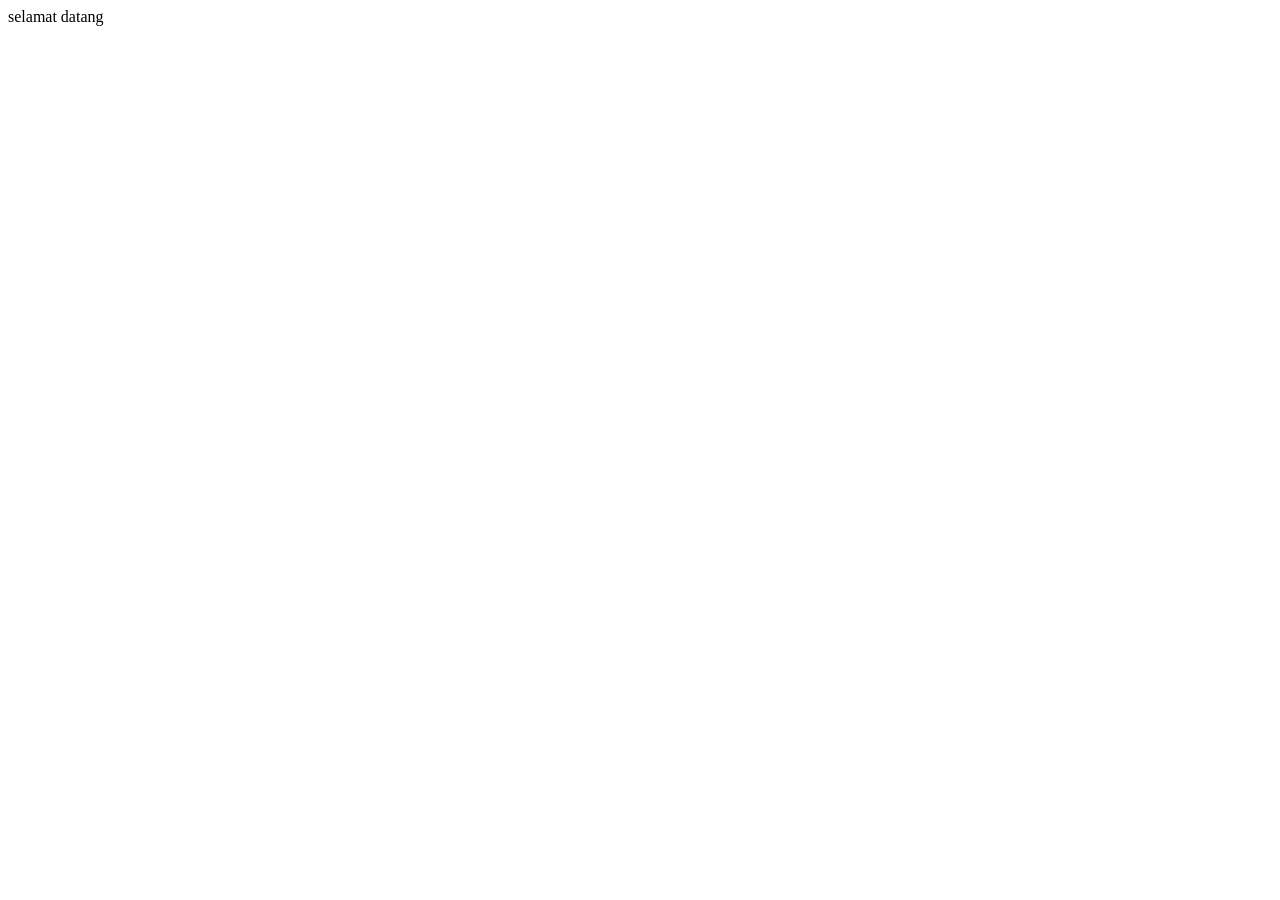
==== index.html @ 678034a3 "Create index.html" ====
<!DOCTYPE html>
<html lang="en">
<head>
    <meta charset="UTF-8">
    <meta name="viewport" content="width=device-width, initial-scale=1.0">
    <title>Document</title>
</head>
<body>
    selamat datang
</body>
</html>
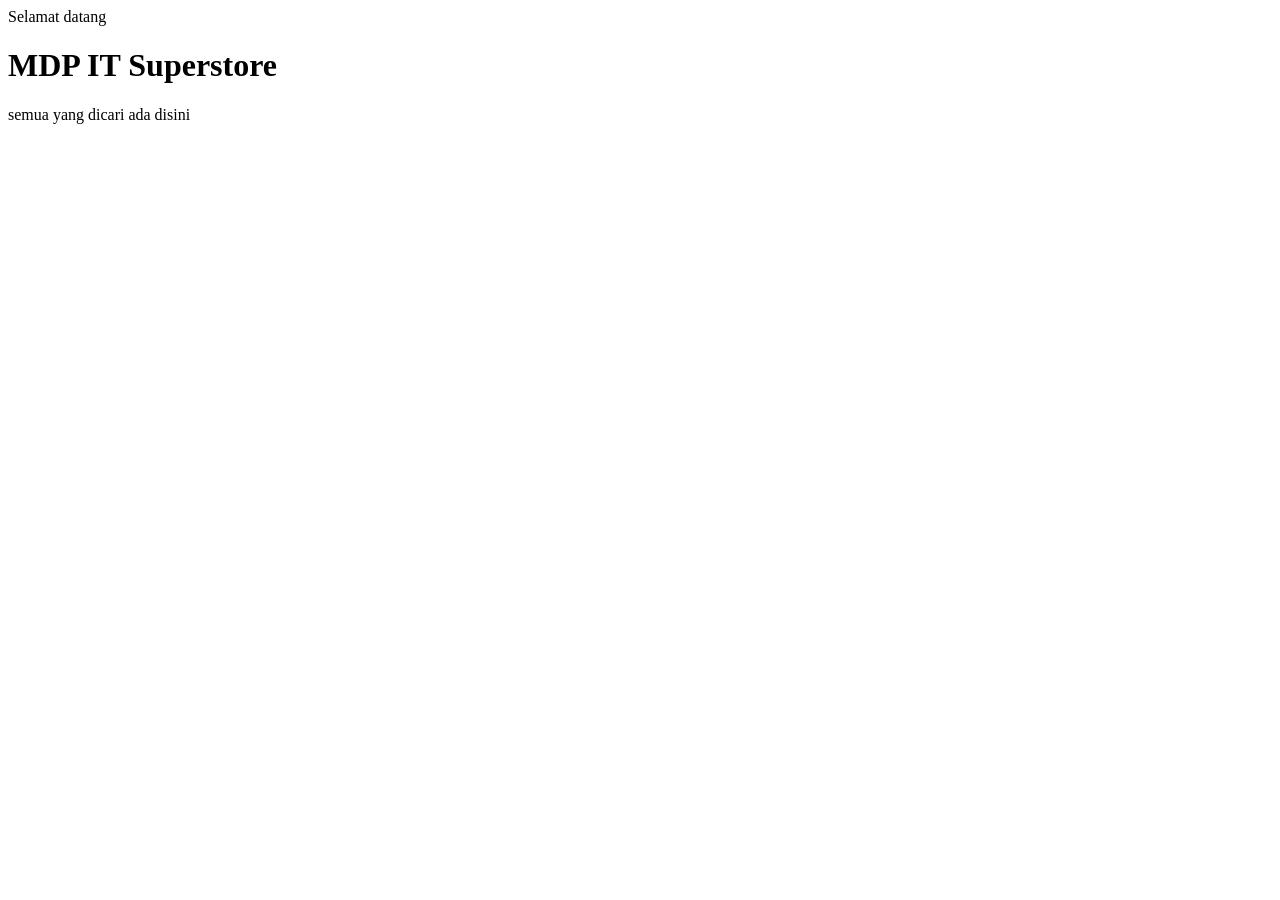
==== commit 4b613012: "menambahkan h1 dan paragraf" ====
--- a/index.html
+++ b/index.html
@@ -3,9 +3,12 @@
 <head>
     <meta charset="UTF-8">
     <meta name="viewport" content="width=device-width, initial-scale=1.0">
-    <title>Document</title>
+    <title>halaman utama</title>
 </head>
 <body>
-    selamat datang
+    Selamat datang
+    <!-- tag heading: h1 sd h6-->
+    <h1>MDP IT Superstore</h1>
+    <p>semua yang dicari ada disini</p>
 </body>
 </html>
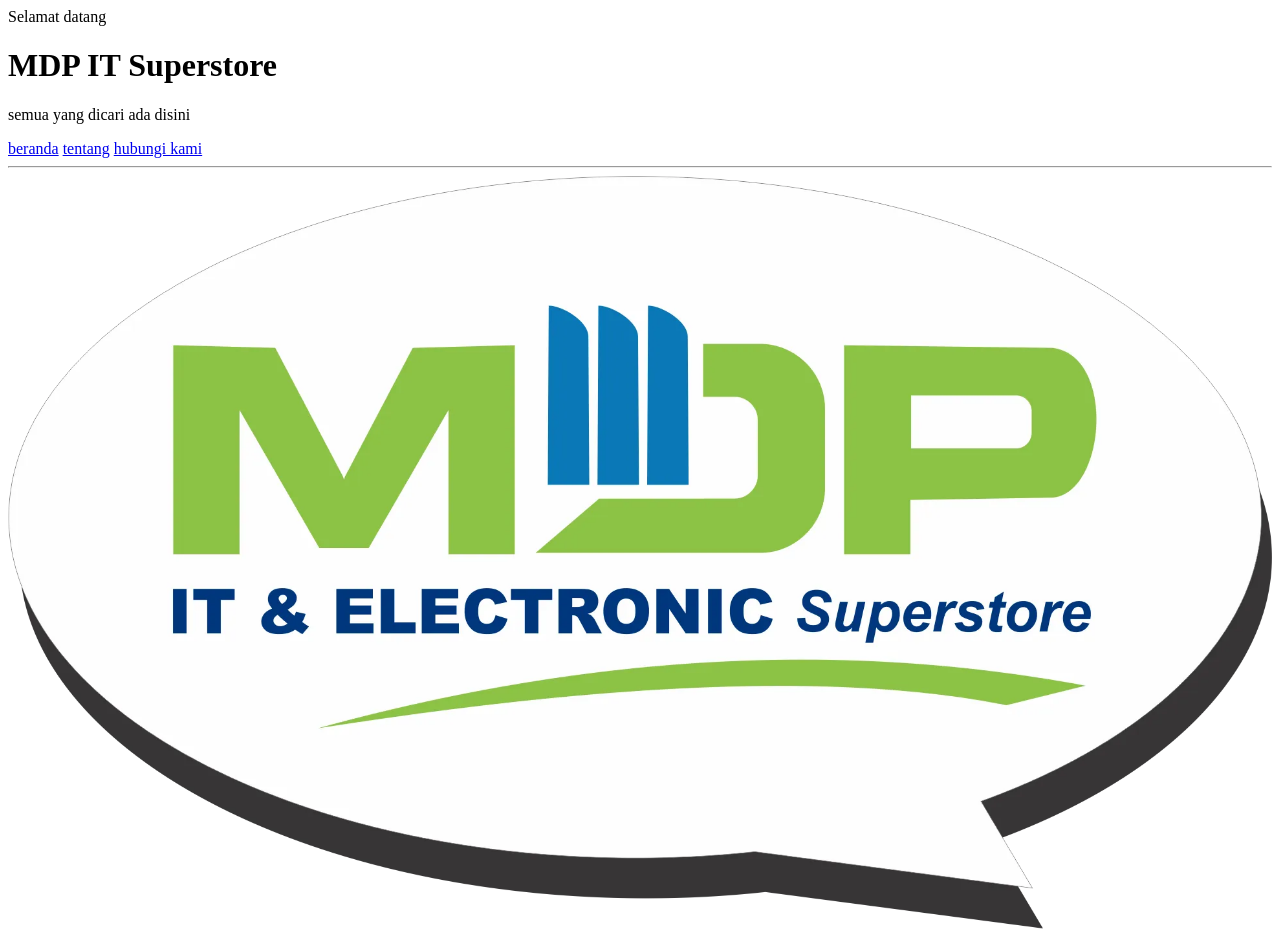
==== commit 66ed6eea: "menambahkan banner, tentang, hubungi" ====
--- a/index.html
+++ b/index.html
@@ -10,5 +10,17 @@
     <!-- tag heading: h1 sd h6-->
     <h1>MDP IT Superstore</h1>
     <p>semua yang dicari ada disini</p>
+    <!-- ctrl garis /, ini tidak tampil pada browser -->
+
+    <!-- hyperlink -->
+       <a href="index.html">beranda</a>
+       <a href="tentang.html">tentang</a>
+       <a href="hubungi.html">hubungi kami</a>
+
+       <hr>
+       
+     <!-- image -->
+      <img src="image/mdps.webp" alt="gambar banner"width="100%">
+     
 </body>
 </html>
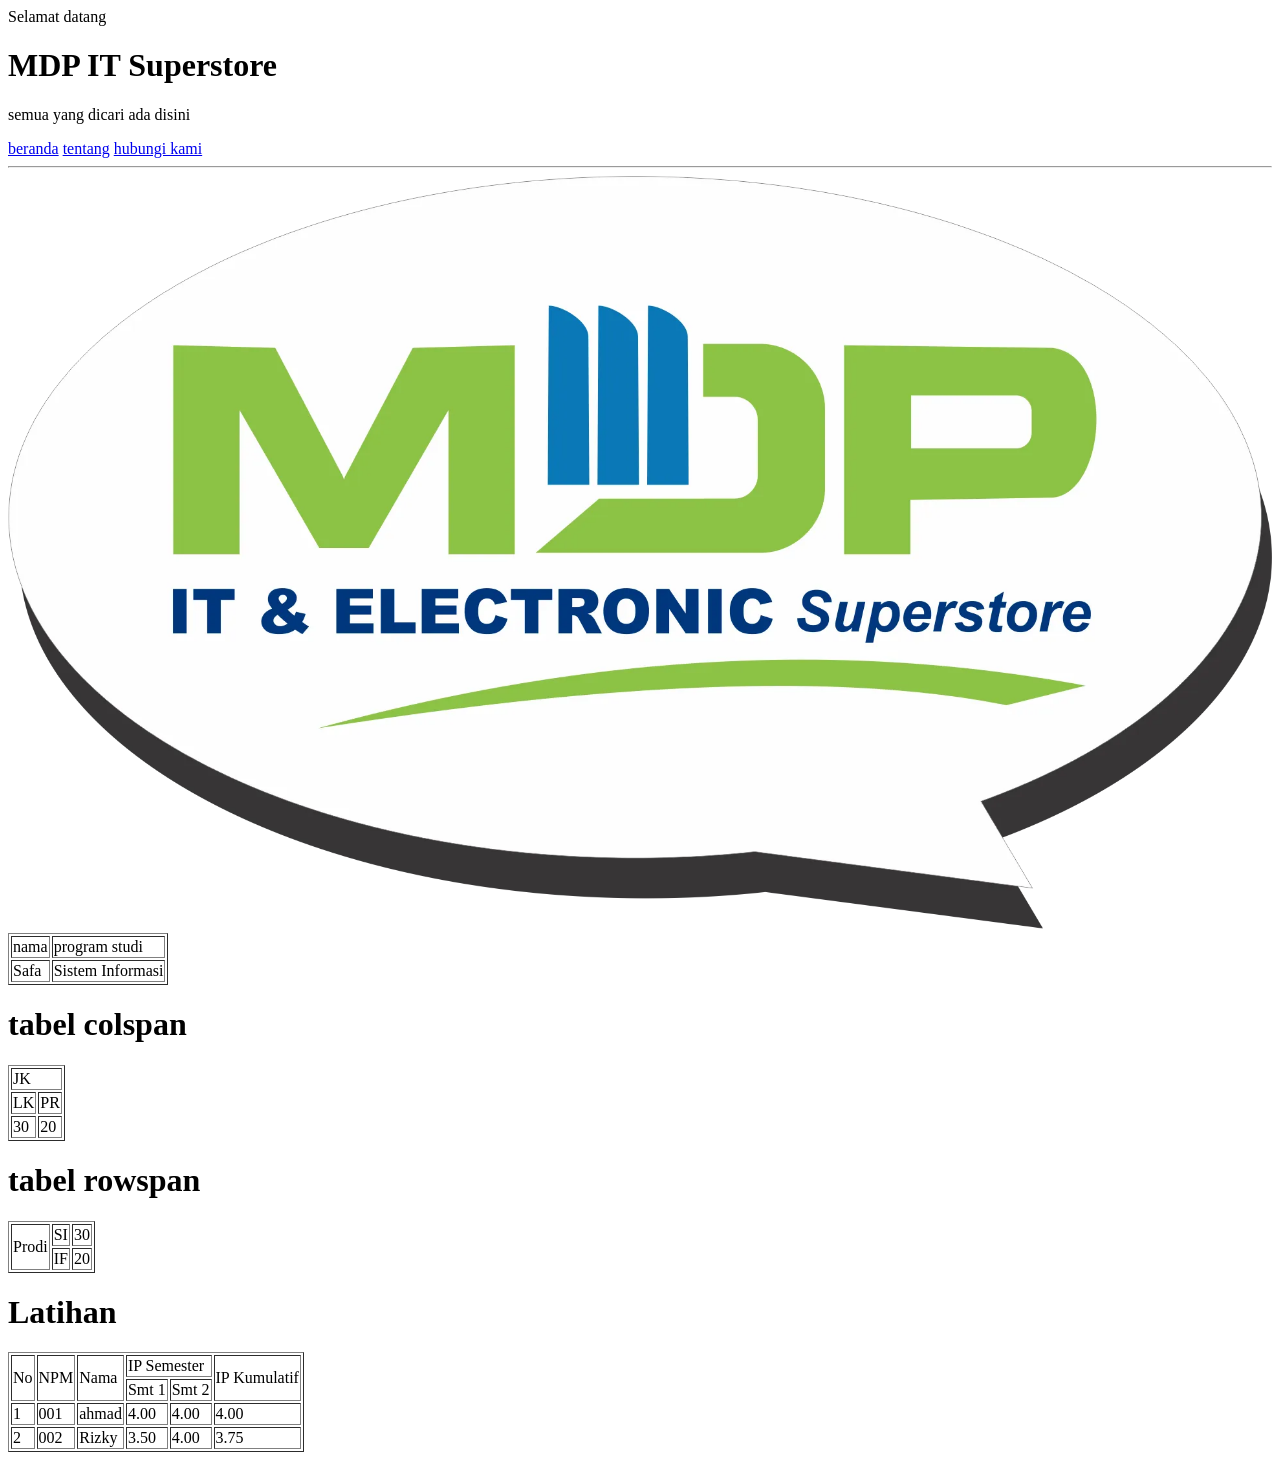
==== commit a4a3ee3b: "tambah tabel dan formulir" ====
--- a/index.html
+++ b/index.html
@@ -21,6 +21,97 @@
        
      <!-- image -->
       <img src="image/mdps.webp" alt="gambar banner"width="100%">
+
+      <!-- tabel -->
+       <table border="1">
+        <!-- baris -->
+         <tr>
+            <!-- kolom -->
+             <td>
+                nama 
+             </td>
+             <td>
+                program studi
+             </td>
+         </tr>
+         <tr>
+            <td>Safa</td>
+            <td>Sistem Informasi</td>
+         </tr>
+       </table>
+
+       <h1>tabel colspan</h1>
+       <!-- tabel colspan -->
+        <table border="1">
+            <!-- baris 1 -->
+            <tr>
+                <!-- colspan gabung 2 kolom jadi 1 -->
+                <td colspan="2">JK</td>
+            </tr>
+            <!-- baris 2 -->
+             <tr>
+                <td>LK</td>
+                <td>PR</td>
+             </tr>
+             <tr>
+                <td>30</td>
+                <td>20</td>
+             </tr>
+        </table>
+
+
+        <h1>tabel rowspan</h1>
+        <!-- tabel rowspan -->
+         <table border="1">
+            <!-- baris 1 -->
+             <tr>
+                <td rowspan="2">Prodi</td>
+                <td>SI</td>
+                <td>30</td>
+             </tr>
+             <!-- baris 2 -->
+              <tr>
+                <td>IF</td>
+                <td>20</td>  
+              </tr>
+         </table>
+
+         
+         <h1>Latihan</h1>
+         <!-- latihan -->
+          <table border="1">
+            <!-- baris 1 -->
+             <tr>
+                <td rowspan="2">No</td>
+                <td rowspan="2">NPM</td>
+                <td rowspan="2">Nama</td>
+                <td colspan="2">IP Semester</td>
+                <td rowspan="2">IP Kumulatif</td>
+             </tr>
+             <tr>
+                <td>Smt 1</td>
+                <td>Smt 2</td>
+             </tr>
+             <tr>
+                <td>1</td>
+                <td>001</td>
+                <td>ahmad</td>
+                <td>4.00</td>
+                <td>4.00</td>
+                <td>4.00</td>
+             </tr>
+             <tr>
+                <td>2</td>
+                <td>002</td>
+                <td>Rizky</td>
+                <td>3.50</td>
+                <td>4.00</td>
+                <td>3.75</td>
+             </tr>
+
+          </table>
+
+
      
 </body>
 </html>
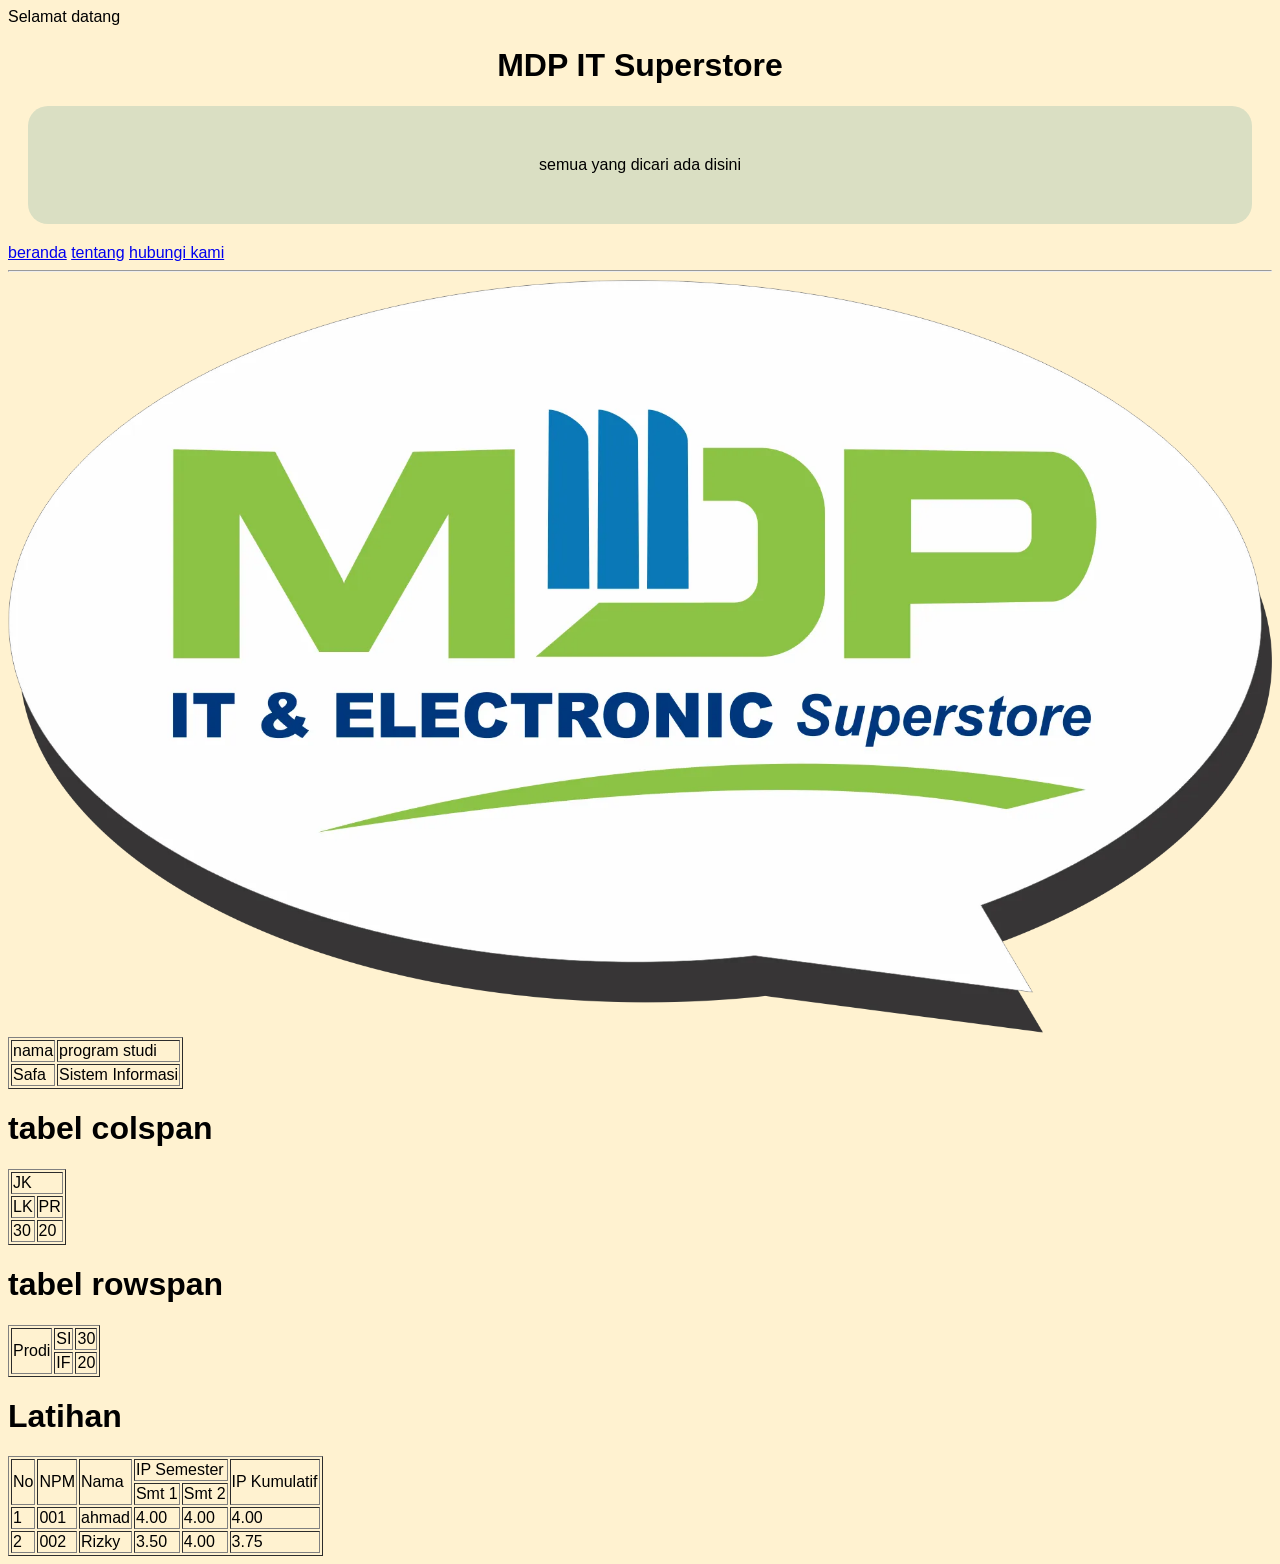
==== commit 155e1466: "pertemuan3" ====
--- a/index.html
+++ b/index.html
@@ -4,12 +4,13 @@
     <meta charset="UTF-8">
     <meta name="viewport" content="width=device-width, initial-scale=1.0">
     <title>halaman utama</title>
+    <link rel="stylesheet" href="css/style.css">
 </head>
 <body>
     Selamat datang
     <!-- tag heading: h1 sd h6-->
-    <h1>MDP IT Superstore</h1>
-    <p>semua yang dicari ada disini</p>
+    <h1 class="txt-center">MDP IT Superstore</h1>
+    <p class="bg-warning txt-black txt-center p-1 m-1">semua yang dicari ada disini</p>
     <!-- ctrl garis /, ini tidak tampil pada browser -->
 
     <!-- hyperlink -->
--- a/css/style.css
+++ b/css/style.css
@@ -0,0 +1,13 @@
+/* elemnt selector */
+/* referemsi web colorhunt.co */
+body {
+    background-color: #FFF2D0 ;
+    color: black;
+    font-family: Verdana, Geneva, Tahoma, sans-serif;
+}
+
+.txt-center { text-align: center; }
+.bg-warning { background-color: rgb(218, 223, 195); border-radius: 20px;}
+.txt-black { color: black; }
+.p-1 { padding: 50px; } /* memberik jarak sisi dalam border*/
+.m-1 { margin: 20px; } /* memberi jarak sisi luar border*/
